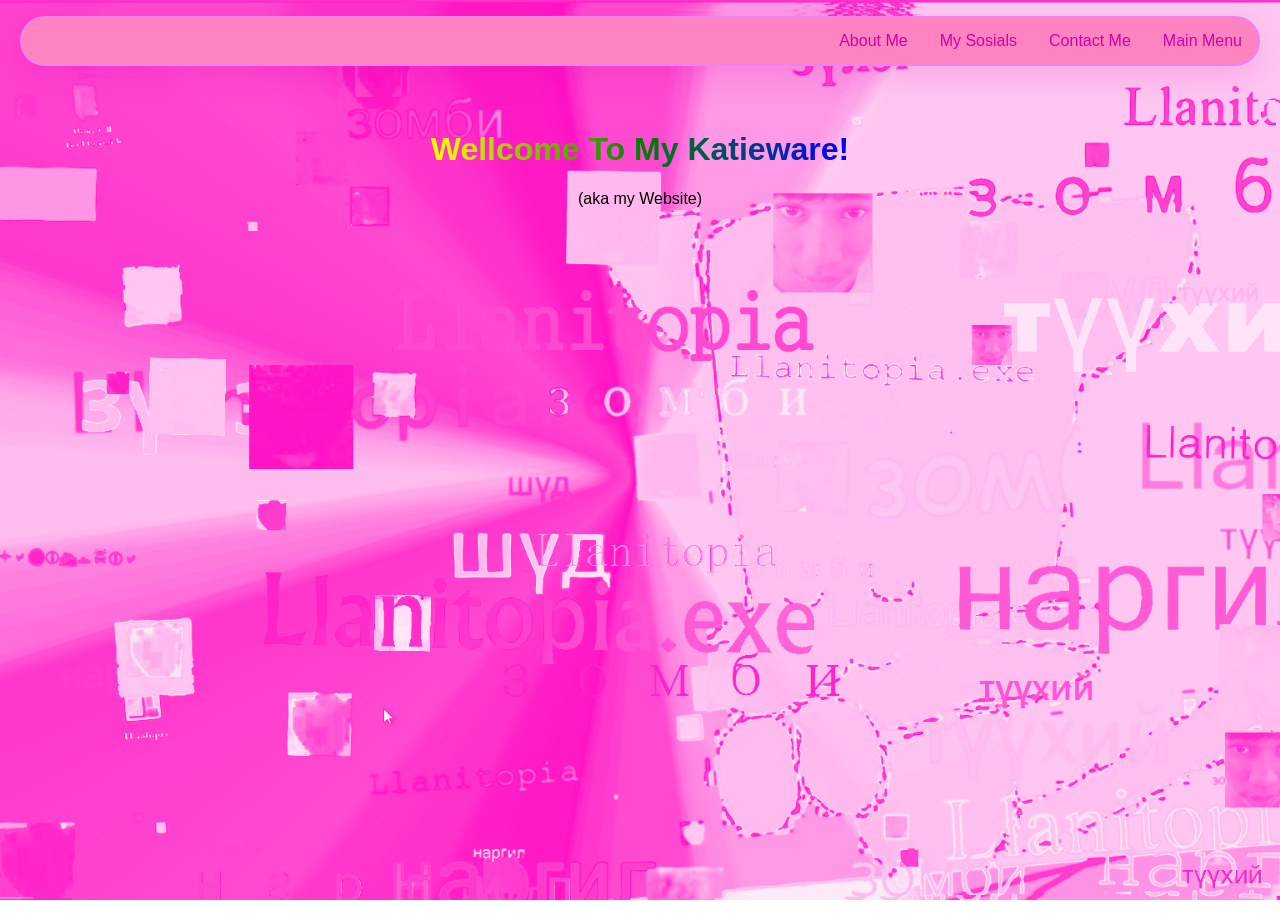
==== upnavhtmls/index.html @ 528f9a7e "are you even kidding me" ====
<!DOCTYPE html>
<html>
    <head>
        <link rel="stylesheet" href="index.css">
        <title>KatieWare Website</title>
    </head>
    <style>

/* Style the topnav links */
.title a {
  float: right;
  display: block;
  color: rgb(208, 0, 166);
  text-align: center;
  padding: 14px 16px;
  text-decoration: none;
  font-family: 'Segoe UI', Tahoma, Geneva, Verdana, sans-serif;

}

/* Change color on hover */
.title a:hover {
  background-color: rgb(208, 0, 166);
  color: rgb(143, 0, 114);
}

.wellcome_border {
    padding: 20px;
    text-align: center;
    font-family: 'Segoe UI', Tahoma, Geneva, Verdana, sans-serif;

}

@keyframes rainbow {
    0% { filter: hue-rotate(0deg); }
    100% { filter: hue-rotate(360deg); }
}

.wellcome_shadow_text {
    background: linear-gradient(to right, red, orange, yellow, green, blue, indigo, violet);
    -webkit-background-clip: text;
    -webkit-text-fill-color: transparent;
    background-clip: text;
    animation: rainbow 2s linear infinite;
}
    </style>
    <body>
        <header>

        <div class="title">
        <a href="./About Me.html">About Me</a>
        <a href="./My Sosials.html">My Sosials</a>
        <a href="./Contact Me.html">Contact Me</a>
        <a href="./index.html">Main Menu</a>
        </div>

        </header>
        <main class="wellcome_border">
            <h1 class="wellcome_shadow_text">Wellcome To My Katieware!</h1>
            <p>(aka my Website)</p>
        </main>
    </body>
</html>
---- upnavhtmls/index.css ----
* {
    box-sizing: border-box;
}

body {
    margin: 0;
    min-height: 100vh;
    font-family: 'Segoe UI', Tahoma, Geneva, Verdana, sans-serif;
    background-image: url(background.jpg);
    background-attachment: fixed;
    background-repeat: no-repeat;
    background-size: cover;
    background-position: center;
}

header {
    margin-top: 16px;
}

.title {
    overflow: hidden;
    display: flex;
    justify-content: flex-end;
    flex-wrap: wrap;
    align-items: center;
    width: calc(100% - 40px);
    margin: 0 auto 24px;
    background-color: rgb(255, 131, 193);
    border-radius: 100px;
    border: 2px solid violet;
    box-shadow: 0 12px 30px rgba(208, 0, 166, 0.15);
    max-width: none;
}

.title a {
    display: inline-block;
    color: rgb(208, 0, 166);
    padding: 14px 16px;
    text-decoration: none;
    font-family: 'Segoe UI', Tahoma, Geneva, Verdana, sans-serif;
    transition: background-color 0.2s ease, color 0.2s ease;
}

.title a:hover {
    background-color: rgb(208, 0, 166);
    color: rgb(143, 0, 114);
}

.tabel {
    background-color: rgb(255, 131, 193);
    text-align: center;
    width: 45%;
    margin: 20px auto 40px;
    border-radius: 50px;
    border-style: solid;
    border-color: black;
    border-width: 2px;
}

main.tabel {
    display: flex;
    justify-content: center;
    padding: 40px 20px;
}

.sosial_tabel {
    width: min(720px, 100%);
    background: white;
    padding: 30px 28px;
    border-radius: 18px;
    box-shadow: 0 16px 40px rgba(0, 0, 0, 0.08);
    border: 1px solid rgba(208, 0, 166, 0.15);
}

.wellcome_border {
    padding: 20px;
    text-align: center;
    font-family: 'Segoe UI', Tahoma, Geneva, Verdana, sans-serif;
}

@keyframes rainbow {
    0% { filter: hue-rotate(0deg); }
    100% { filter: hue-rotate(360deg); }
}

.wellcome_shadow_text {
    background: linear-gradient(to right, red, orange, yellow, green, blue, indigo, violet);
    -webkit-background-clip: text;
    -webkit-text-fill-color: transparent;
    background-clip: text;
    animation: rainbow 2s linear infinite;
}
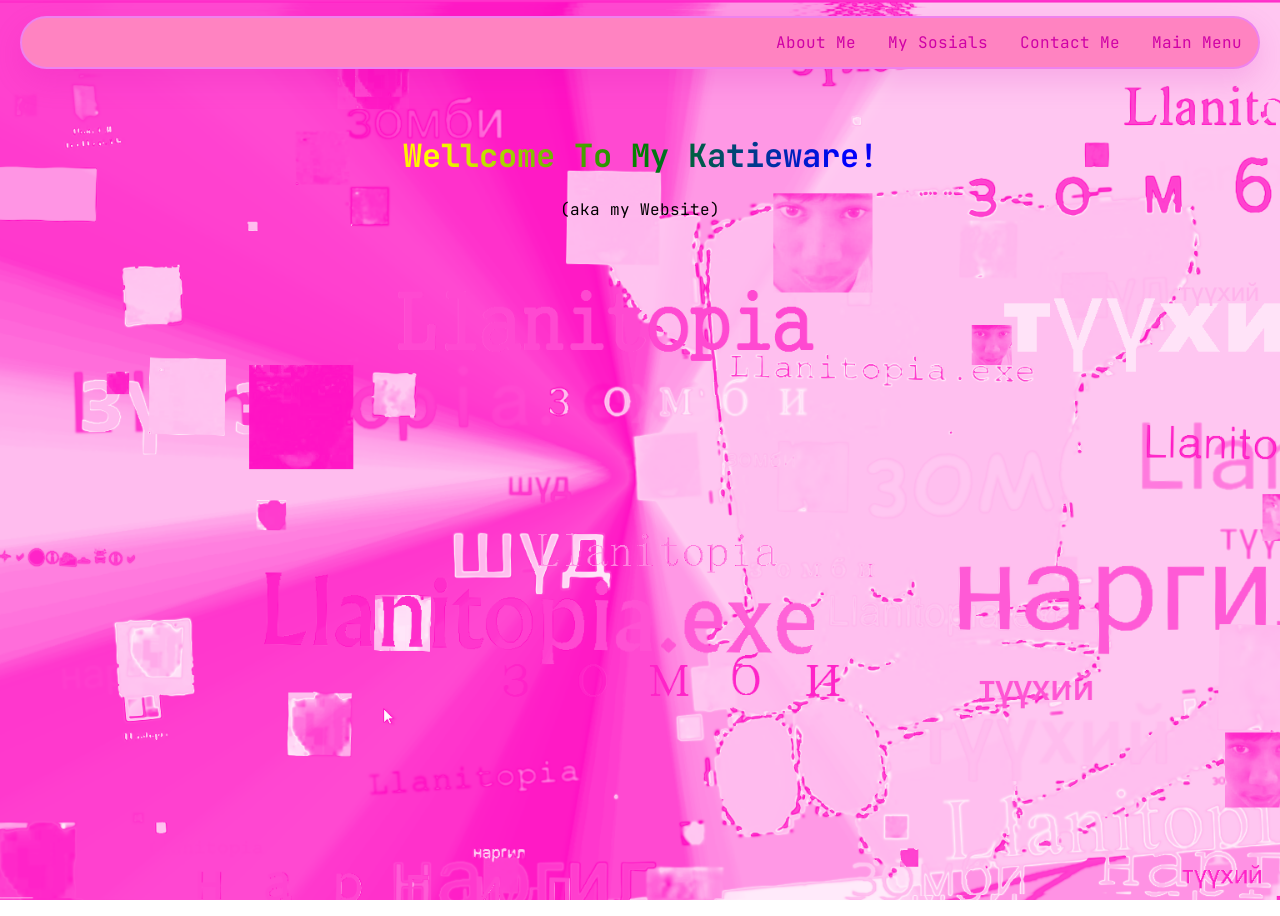
==== commit f863454c: "Update index.html" ====
--- a/upnavhtmls/index.html
+++ b/upnavhtmls/index.html
@@ -14,7 +14,7 @@
   text-align: center;
   padding: 14px 16px;
   text-decoration: none;
-  font-family: 'Segoe UI', Tahoma, Geneva, Verdana, sans-serif;
+  font-family: 'JetBrains Mono', Segoe UI, monospace;
 
 }
 
@@ -60,4 +60,4 @@
             <p>(aka my Website)</p>
         </main>
     </body>
-</html>+</html>
--- a/upnavhtmls/index.css
+++ b/upnavhtmls/index.css
@@ -1,11 +1,14 @@
+@import url('https://fonts.googleapis.com/css2?family=JetBrains+Mono:ital,wght@0,100..800;1,100..800&display=swap');
+
 * {
+    font-family: 'JetBrains Mono', Segoe UI, monospace;
     box-sizing: border-box;
 }
 
 body {
     margin: 0;
     min-height: 100vh;
-    font-family: 'Segoe UI', Tahoma, Geneva, Verdana, sans-serif;
+    font-family: 'JetBrains Mono', Segoe UI, monospace;
     background-image: url(background.jpg);
     background-attachment: fixed;
     background-repeat: no-repeat;
@@ -37,7 +40,7 @@
     color: rgb(208, 0, 166);
     padding: 14px 16px;
     text-decoration: none;
-    font-family: 'Segoe UI', Tahoma, Geneva, Verdana, sans-serif;
+    font-family: 'JetBrains Mono', Segoe UI, monospace;
     transition: background-color 0.2s ease, color 0.2s ease;
 }
 
